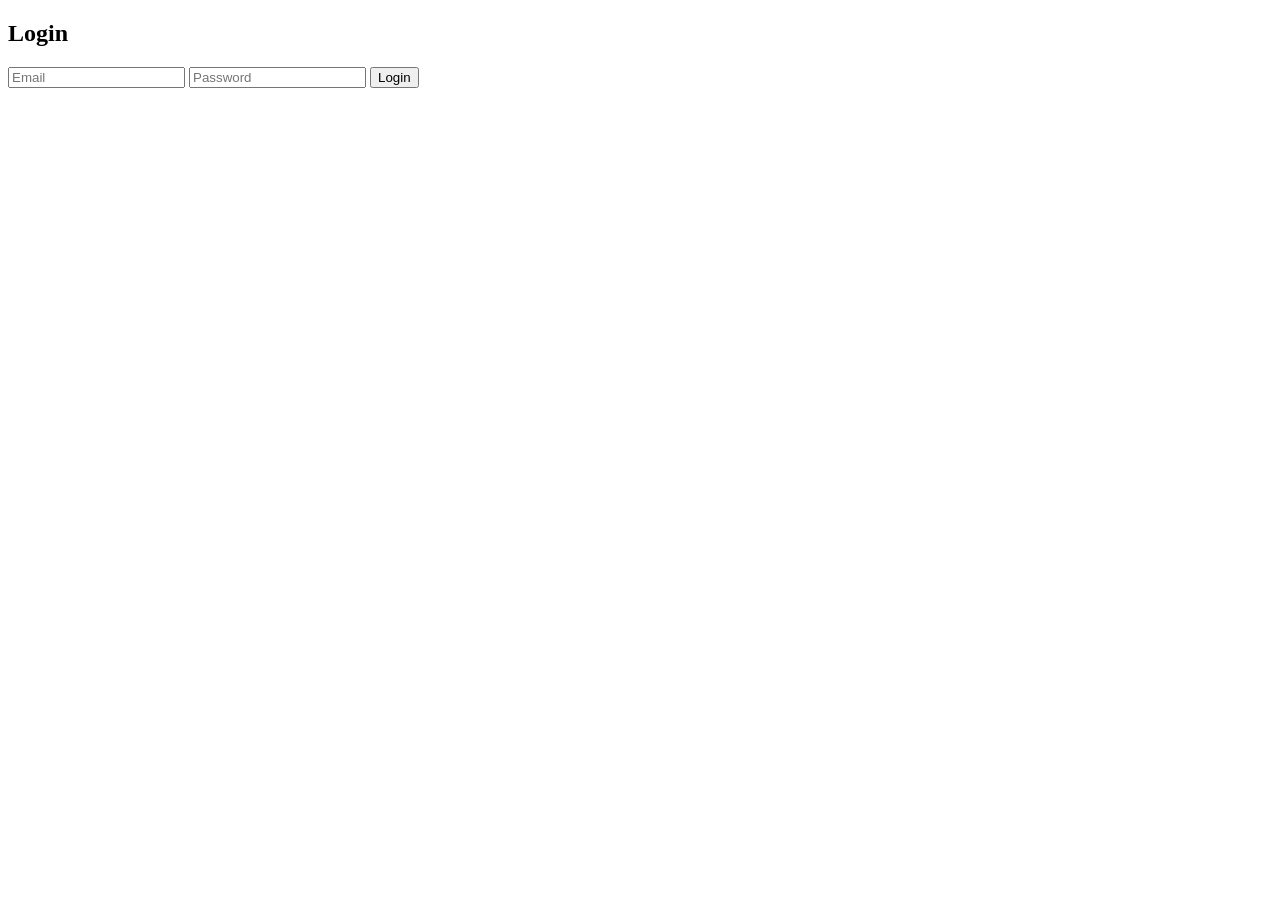
==== src/main/resources/static/login.html @ 7a9e27d0 "Create login.html" ====
<!doctype html>
<html>
<head>
  <meta charset="UTF-8" />
  <title>Login - Smart Ride</title>
  <link rel="stylesheet" href="/css/style.css" />
</head>
<body>
  <div class="card">
    <h2>Login</h2>
    <input id="email" type="email" placeholder="Email" />
    <input id="password" type="password" placeholder="Password" />
    <button onclick="login()">Login</button>
    <p id="msg"></p>
  </div>
  <script src="/js/app.js"></script>
</body>
</html>
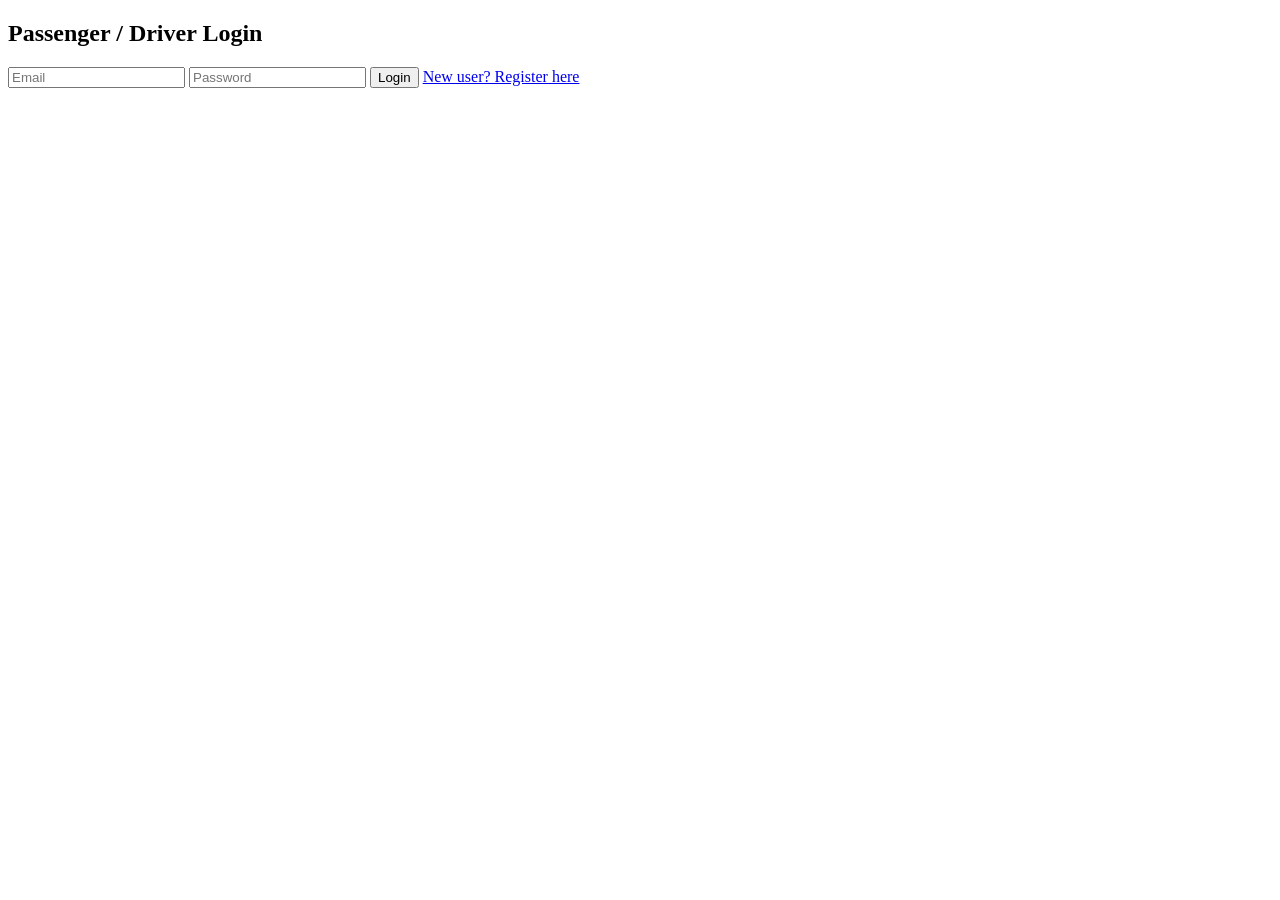
==== commit 0538cce3: "Update login.html" ====
--- a/src/main/resources/static/login.html
+++ b/src/main/resources/static/login.html
@@ -1,17 +1,21 @@
 <!doctype html>
-<html>
+<html lang="en">
 <head>
   <meta charset="UTF-8" />
-  <title>Login - Smart Ride</title>
+  <meta name="viewport" content="width=device-width, initial-scale=1.0" />
+  <title>Login | Smart Ride</title>
   <link rel="stylesheet" href="/css/style.css" />
 </head>
 <body>
-  <div class="card">
-    <h2>Login</h2>
-    <input id="email" type="email" placeholder="Email" />
-    <input id="password" type="password" placeholder="Password" />
-    <button onclick="login()">Login</button>
-    <p id="msg"></p>
+  <div class="auth-wrap card">
+    <h2>Passenger / Driver Login</h2>
+    <div class="grid">
+      <input id="email" type="email" placeholder="Email" />
+      <input id="password" type="password" placeholder="Password" />
+      <button onclick="loginUser()">Login</button>
+      <a href="/register.html">New user? Register here</a>
+      <p id="loginMsg" class="msg"></p>
+    </div>
   </div>
   <script src="/js/app.js"></script>
 </body>
